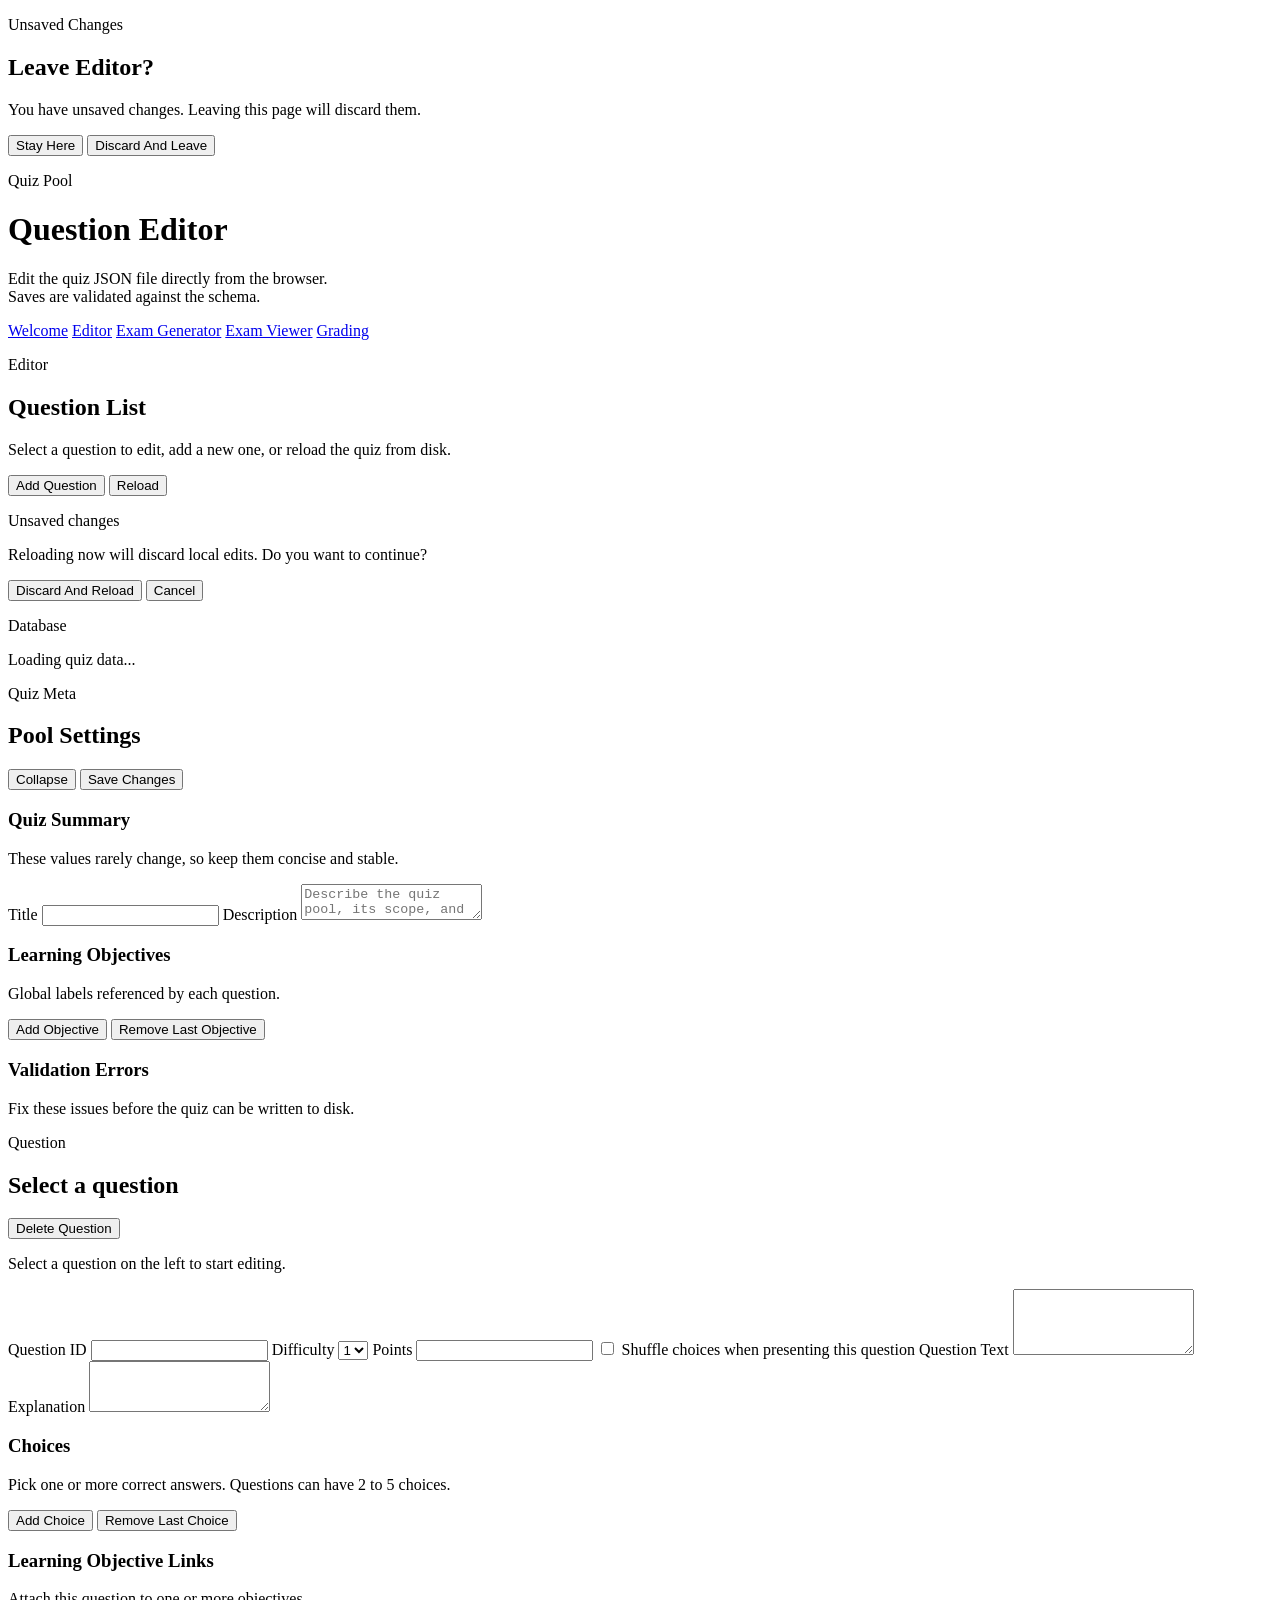
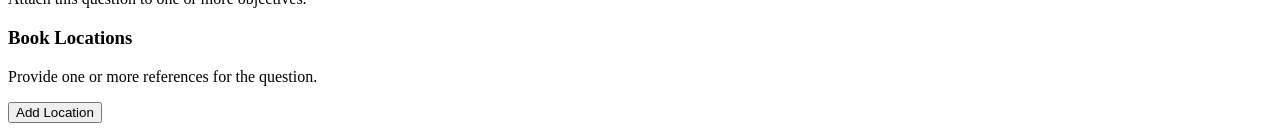
==== web/index.html @ 74e4ee19 "update" ====
<!DOCTYPE html>
<html lang="en">
  <head>
    <meta charset="UTF-8" />
    <meta name="viewport" content="width=device-width, initial-scale=1.0" />
    <title>Quiz Pool Editor</title>
    <link rel="stylesheet" href="/app.css" />
  </head>
  <body class="editor-page">
    <div id="unsaved-nav-modal" class="detail-modal" aria-hidden="true">
      <div id="unsaved-nav-backdrop" class="detail-modal__backdrop"></div>
      <section class="detail-modal__panel" role="dialog" aria-modal="true" aria-labelledby="unsaved-nav-title">
        <div class="panel__head">
          <div>
            <p class="eyebrow">Unsaved Changes</p>
            <h2 id="unsaved-nav-title">Leave Editor?</h2>
          </div>
        </div>
        <p class="question-detail-sheet__copy">
          You have unsaved changes. Leaving this page will discard them.
        </p>
        <div class="panel__actions">
          <button id="cancel-unsaved-nav" class="button button--ghost" type="button">Stay Here</button>
          <button id="confirm-unsaved-nav" class="button button--danger" type="button">Discard And Leave</button>
        </div>
      </section>
    </div>
    <div class="page-shell">
      <header class="panel masthead">
        <div class="masthead__copy">
          <p class="eyebrow">Quiz Pool</p>
          <h1>Question Editor</h1>
          <p class="sidebar__copy">
            Edit the quiz JSON file directly from the browser.<br />
            Saves are validated against the schema.
          </p>
        </div>
        <nav class="page-links">
          <a class="page-link" href="/">Welcome</a>
          <a class="page-link is-active" href="/index.html">Editor</a>
          <a class="page-link" href="/generator.html">Exam Generator</a>
          <a class="page-link" href="/viewer.html">Exam Viewer</a>
          <a class="page-link" href="/grading.html">Grading</a>
        </nav>
      </header>

      <div class="generator-layout">
        <aside class="panel generator-controls sidebar">
          <div class="sidebar__header">
            <p class="eyebrow">Editor</p>
            <h2>Question List</h2>
            <p class="sidebar__copy">
              Select a question to edit, add a new one, or reload the quiz from disk.
            </p>
          </div>

          <div class="sidebar__actions">
            <button id="add-question" class="button button--primary" type="button">Add Question</button>
            <button id="reload-quiz" class="button button--ghost" type="button">Reload</button>
          </div>

          <div id="reload-notice" class="notice notice--warning hidden" role="alert">
            <p class="notice__title">Unsaved changes</p>
            <p class="notice__copy">Reloading now will discard local edits. Do you want to continue?</p>
            <div class="notice__actions">
              <button id="confirm-reload" class="button button--danger" type="button">Discard And Reload</button>
              <button id="cancel-reload" class="button button--ghost" type="button">Cancel</button>
            </div>
          </div>

          <div class="status-card">
            <p class="status-card__label">Database</p>
            <p id="db-path" class="status-card__value"></p>
            <p id="save-status" class="status-card__hint">Loading quiz data...</p>
          </div>

          <div id="question-list" class="question-list"></div>
        </aside>

        <main class="editor generator-main">
          <section class="panel panel--meta">
            <div class="panel__head">
              <div>
                <p class="eyebrow">Quiz Meta</p>
                <h2>Pool Settings</h2>
              </div>
              <div class="panel__actions">
                <button id="toggle-meta-panel" class="button button--ghost" type="button" aria-expanded="true">Collapse</button>
                <button id="save-quiz" class="button button--primary" type="button">Save Changes</button>
              </div>
            </div>

            <div id="meta-panel-body" class="meta-panel__body">
              <div class="meta-layout">
              <section class="meta-card">
                <div class="panel__subhead">
                  <div>
                    <h3>Quiz Summary</h3>
                    <p>These values rarely change, so keep them concise and stable.</p>
                  </div>
                </div>
                <div class="field-grid field-grid--meta field-grid--meta-compact">
                  <label class="field">
                    <span>Title</span>
                    <input id="quiz-title" type="text" />
                  </label>

                  <label class="field field--full">
                    <span>Description</span>
                    <textarea id="quiz-description" rows="2" placeholder="Describe the quiz pool, its scope, and any notes for authors or reviewers."></textarea>
                  </label>
                </div>
              </section>

              <section class="meta-card meta-card--objectives">
                <div class="panel__subhead panel__subhead--split">
                  <div>
                    <h3>Learning Objectives</h3>
                    <p>Global labels referenced by each question.</p>
                  </div>
                  <div class="panel__actions">
                    <button id="add-objective" class="button button--ghost" type="button">Add Objective</button>
                    <button id="remove-objective" class="button button--ghost" type="button">Remove Last Objective</button>
                  </div>
                </div>
                <div id="learning-objectives" class="objective-grid objective-grid--compact"></div>
              </section>
              </div>
            </div>
          </section>

          <section id="error-panel" class="panel panel--error hidden">
            <div class="panel__subhead">
              <h3>Validation Errors</h3>
              <p>Fix these issues before the quiz can be written to disk.</p>
            </div>
            <ul id="error-list" class="error-list"></ul>
          </section>

          <section class="panel panel--question">
            <div class="panel__head">
              <div>
                <p class="eyebrow">Question</p>
                <h2 id="question-heading">Select a question</h2>
              </div>
              <button id="delete-question" class="button button--danger" type="button">Delete Question</button>
            </div>

            <div id="empty-state" class="empty-state">
              <p>Select a question on the left to start editing.</p>
            </div>

            <div id="question-editor" class="question-editor hidden">
              <div class="field-grid">
                <label class="field">
                  <span>Question ID</span>
                  <input id="question-id" type="text" />
                </label>

                <label class="field">
                  <span>Difficulty</span>
                  <select id="question-difficulty">
                    <option value="1">1</option>
                    <option value="2">2</option>
                    <option value="3">3</option>
                    <option value="4">4</option>
                    <option value="5">5</option>
                  </select>
                </label>

                <label class="field">
                  <span>Points</span>
                  <input id="question-points" type="number" min="1" step="1" />
                </label>

                <label class="field field--checkbox">
                  <input id="question-shuffle" type="checkbox" />
                  <span>Shuffle choices when presenting this question</span>
                </label>

                <label class="field field--full">
                  <span>Question Text</span>
                  <textarea id="question-text" rows="4"></textarea>
                </label>

                <label class="field field--full">
                  <span>Explanation</span>
                  <textarea id="question-explanation" rows="3"></textarea>
                </label>
              </div>

              <div class="editor-grid">
                <section class="card">
                  <div class="panel__subhead">
                    <h3>Choices</h3>
                    <p>Pick one or more correct answers. Questions can have 2 to 5 choices.</p>
                  </div>
                  <div class="choice-actions">
                    <button id="add-choice" class="button button--ghost" type="button">Add Choice</button>
                    <button id="remove-choice" class="button button--ghost" type="button">Remove Last Choice</button>
                  </div>
                  <div id="choices-editor" class="choices-editor"></div>
                </section>

                <section class="card">
                  <div class="panel__subhead">
                    <h3>Learning Objective Links</h3>
                    <p>Attach this question to one or more objectives.</p>
                  </div>
                  <div id="question-objectives" class="checkbox-stack"></div>
                </section>
              </div>

              <section class="card">
                <div class="panel__subhead">
                  <h3>Book Locations</h3>
                  <p>Provide one or more references for the question.</p>
                </div>
                <div id="book-locations" class="book-locations"></div>
                <button id="add-location" class="button button--ghost" type="button">Add Location</button>
              </section>
            </div>
          </section>
        </main>
      </div>
    </div>

    <template id="objective-template">
      <label class="field">
        <span></span>
        <input type="text" />
      </label>
    </template>

    <template id="choice-template">
      <div class="choice-row">
        <label class="choice-row__correct">
          <input type="checkbox" />
          <span></span>
        </label>
        <label class="field">
          <span>Choice Text</span>
          <input type="text" />
        </label>
      </div>
    </template>

    <template id="objective-link-template">
      <label class="checkbox-pill">
        <input type="checkbox" />
        <span></span>
      </label>
    </template>

    <template id="location-template">
      <div class="location-card">
        <div class="location-card__head">
          <strong>Reference</strong>
          <button class="button button--tiny button--danger" type="button">Remove</button>
        </div>
        <div class="field-grid">
          <label class="field">
            <span>Chapter</span>
            <input data-key="chapter" type="text" />
          </label>
          <label class="field">
            <span>Section</span>
            <input data-key="section" type="text" />
          </label>
          <label class="field">
            <span>Page</span>
            <input data-key="page" type="text" />
          </label>
          <label class="field field--full">
            <span>Reference Note</span>
            <textarea data-key="reference" rows="2"></textarea>
          </label>
        </div>
      </div>
    </template>

    <script type="module" src="/app.js"></script>
  </body>
</html>
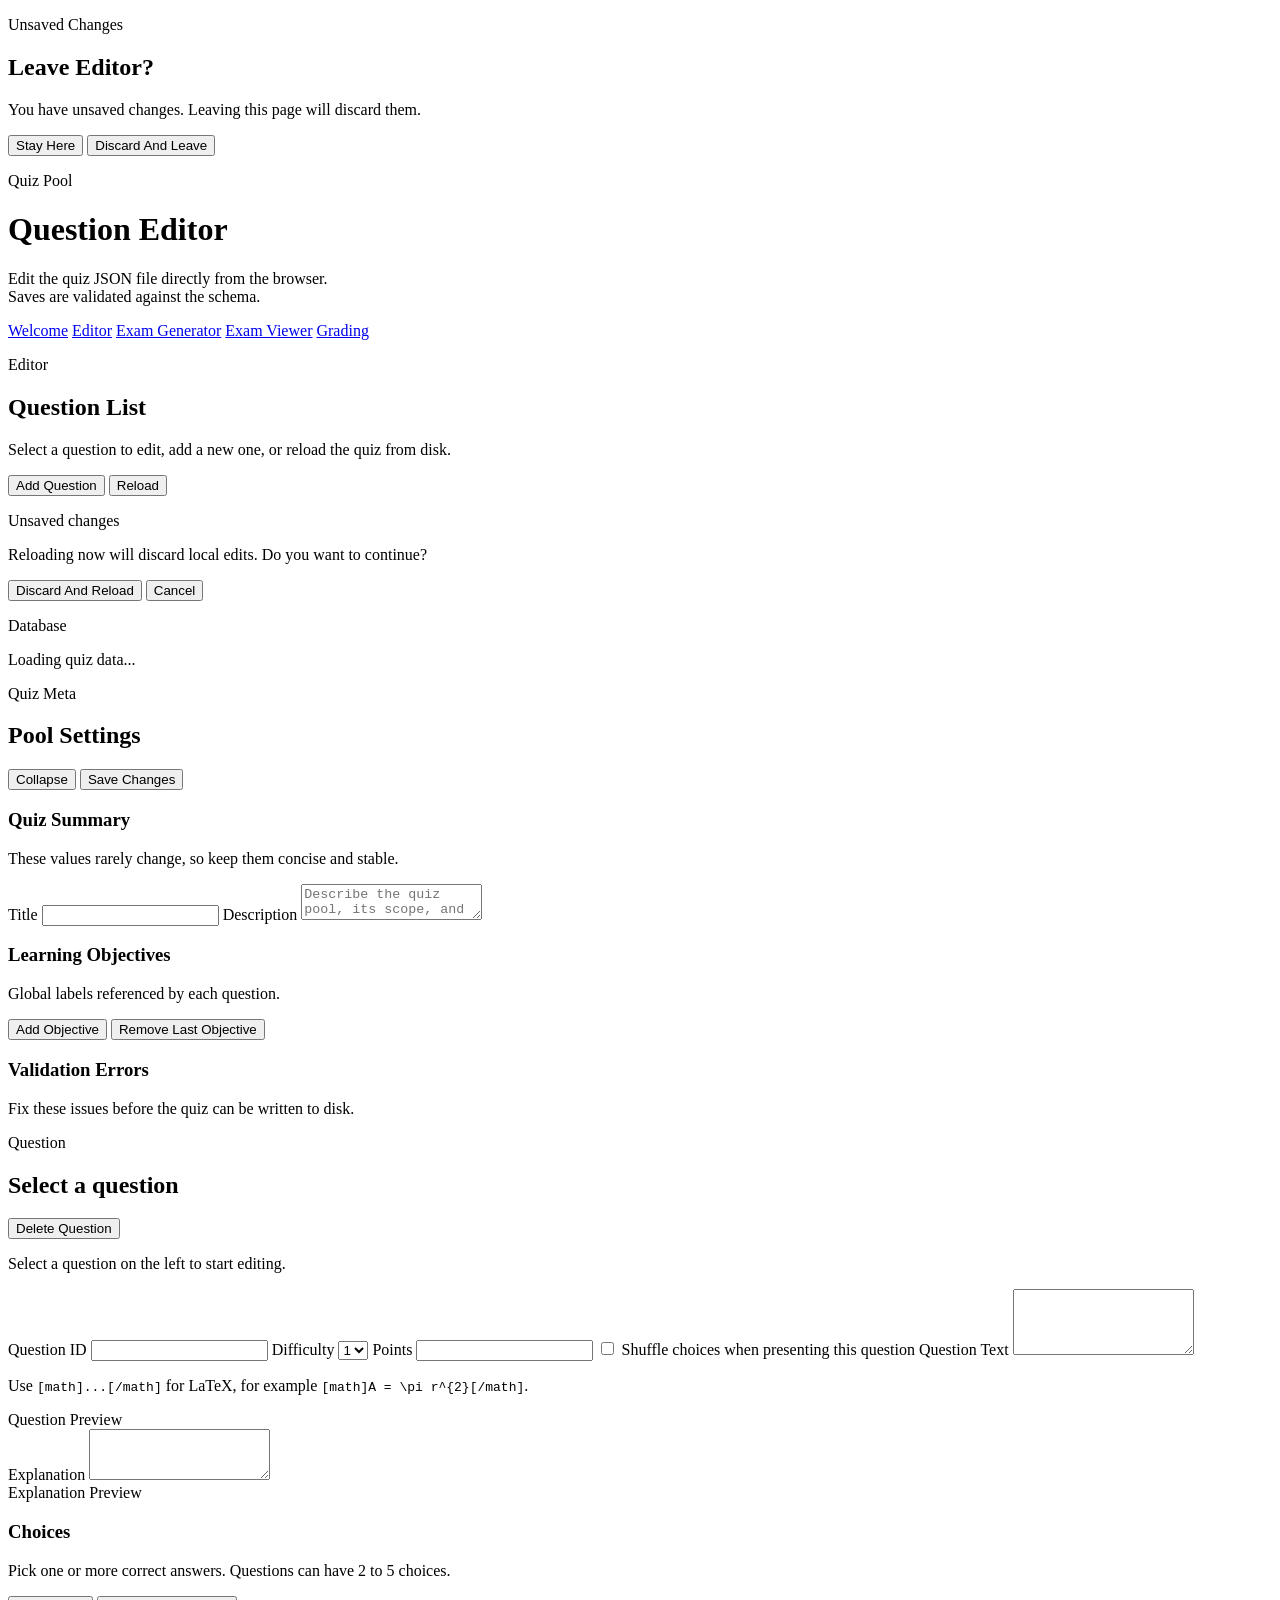
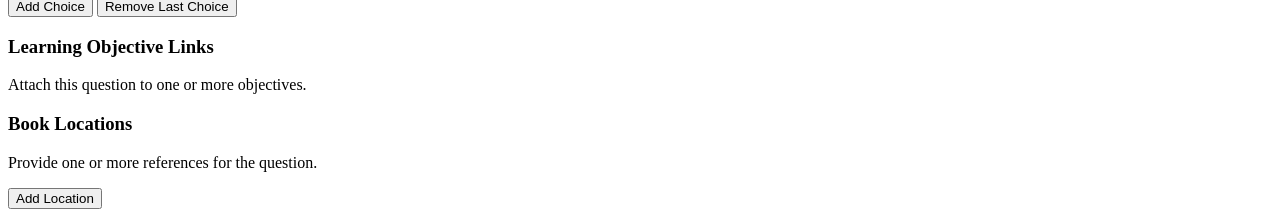
==== commit cc6e2302: "update" ====
--- a/web/index.html
+++ b/web/index.html
@@ -181,12 +181,21 @@
                 <label class="field field--full">
                   <span>Question Text</span>
                   <textarea id="question-text" rows="4"></textarea>
-                </label>
+                  <p class="helper-copy field__hint">Use <code>[math]...[/math]</code> for LaTeX, for example <code>[math]A = \pi r^{2}[/math]</code>.</p>
+                </label>
+                <div class="field field--full">
+                  <span>Question Preview</span>
+                  <div id="question-text-preview" class="rich-preview question-detail-sheet__copy"></div>
+                </div>
 
                 <label class="field field--full">
                   <span>Explanation</span>
                   <textarea id="question-explanation" rows="3"></textarea>
                 </label>
+                <div class="field field--full">
+                  <span>Explanation Preview</span>
+                  <div id="question-explanation-preview" class="rich-preview question-detail-sheet__copy"></div>
+                </div>
               </div>
 
               <div class="editor-grid">
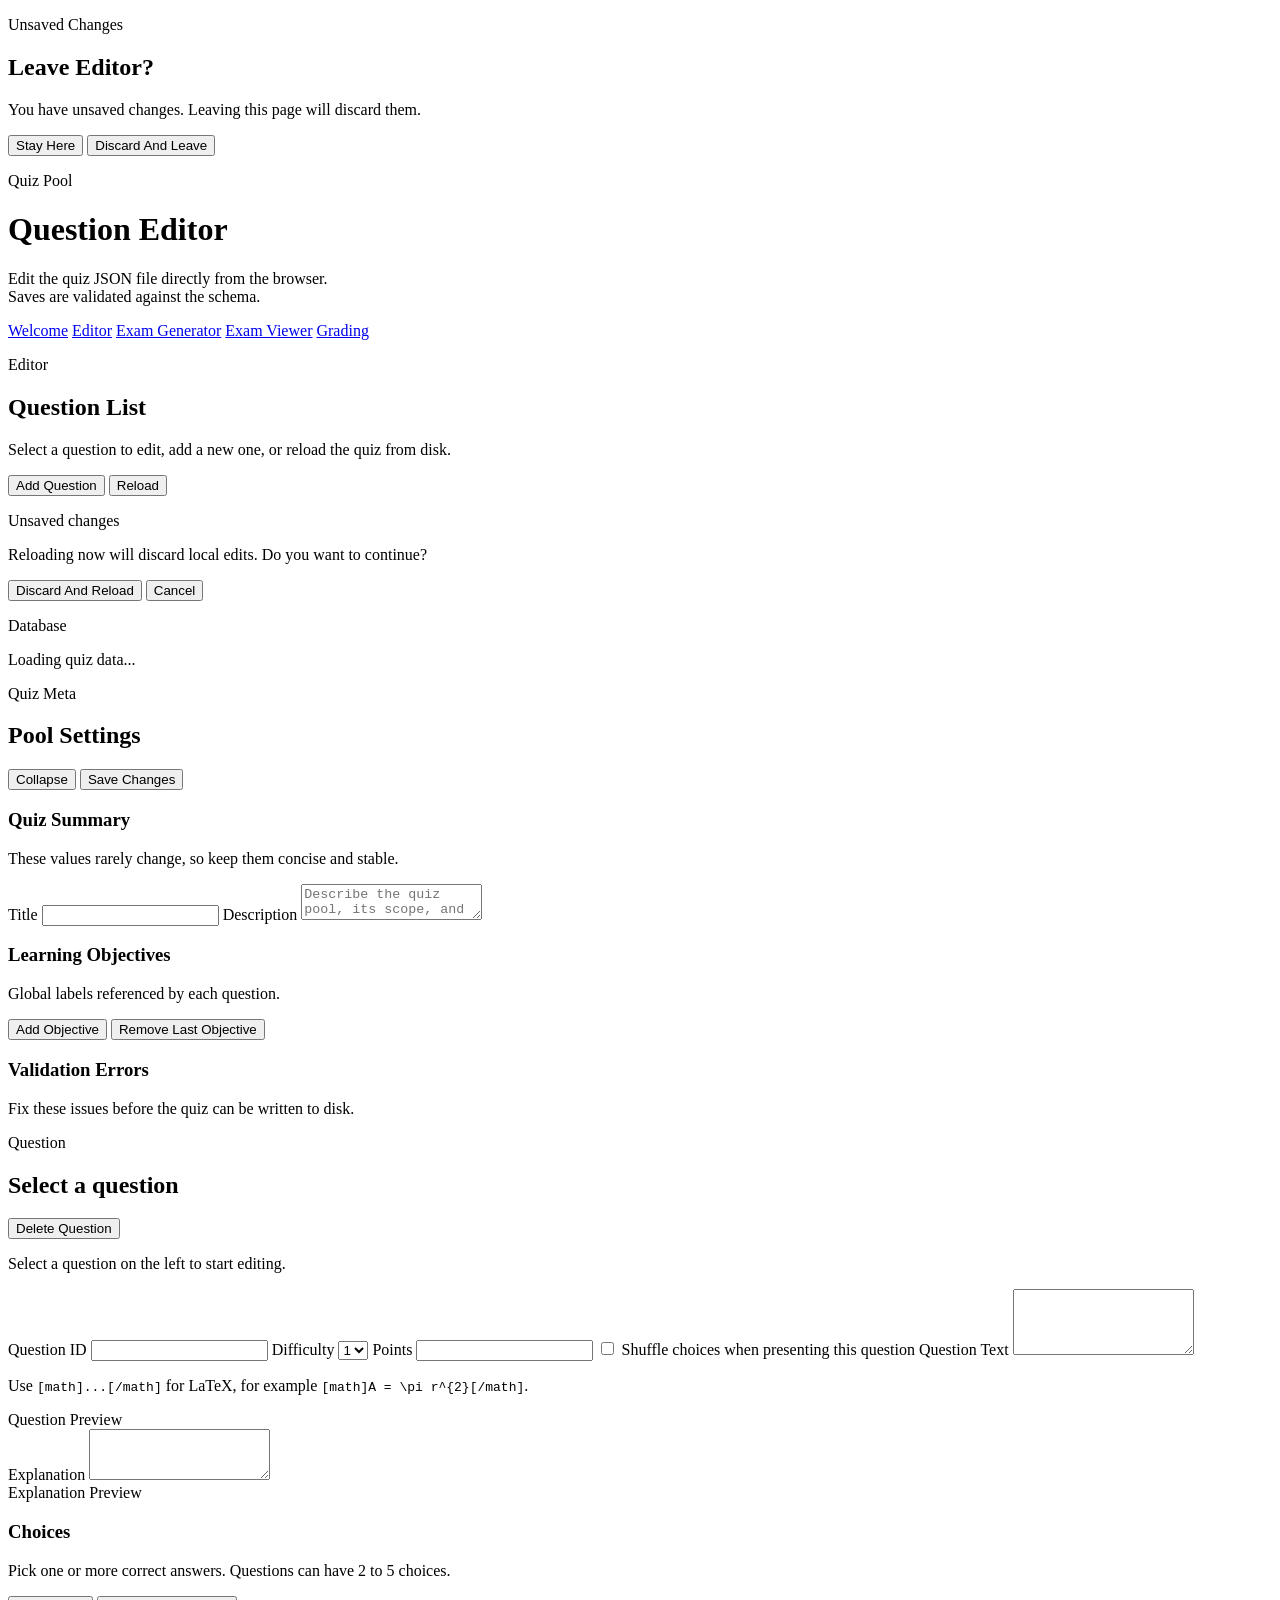
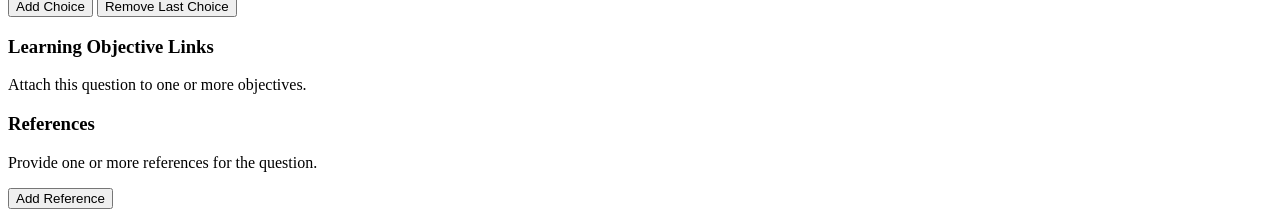
==== commit 43277dd5: "update" ====
--- a/web/index.html
+++ b/web/index.html
@@ -222,11 +222,11 @@
 
               <section class="card">
                 <div class="panel__subhead">
-                  <h3>Book Locations</h3>
+                  <h3>References</h3>
                   <p>Provide one or more references for the question.</p>
                 </div>
-                <div id="book-locations" class="book-locations"></div>
-                <button id="add-location" class="button button--ghost" type="button">Add Location</button>
+                <div id="locations" class="locations"></div>
+                <button id="add-location" class="button button--ghost" type="button">Add Reference</button>
               </section>
             </div>
           </section>
@@ -247,10 +247,16 @@
           <input type="checkbox" />
           <span></span>
         </label>
-        <label class="field">
-          <span>Choice Text</span>
-          <input type="text" />
-        </label>
+        <div class="choice-row__body">
+          <label class="field">
+            <span>Choice Text</span>
+            <input type="text" />
+          </label>
+          <div class="field choice-row__preview-field hidden">
+            <span>Choice Preview</span>
+            <div class="rich-preview choice-row__preview"></div>
+          </div>
+        </div>
       </div>
     </template>
 
@@ -268,6 +274,10 @@
           <button class="button button--tiny button--danger" type="button">Remove</button>
         </div>
         <div class="field-grid">
+          <label class="field field--full">
+            <span>Source / Citation</span>
+            <input data-key="source" type="text" />
+          </label>
           <label class="field">
             <span>Chapter</span>
             <input data-key="chapter" type="text" />
@@ -281,6 +291,10 @@
             <input data-key="page" type="text" />
           </label>
           <label class="field field--full">
+            <span>URL</span>
+            <input data-key="url" type="url" />
+          </label>
+          <label class="field field--full">
             <span>Reference Note</span>
             <textarea data-key="reference" rows="2"></textarea>
           </label>
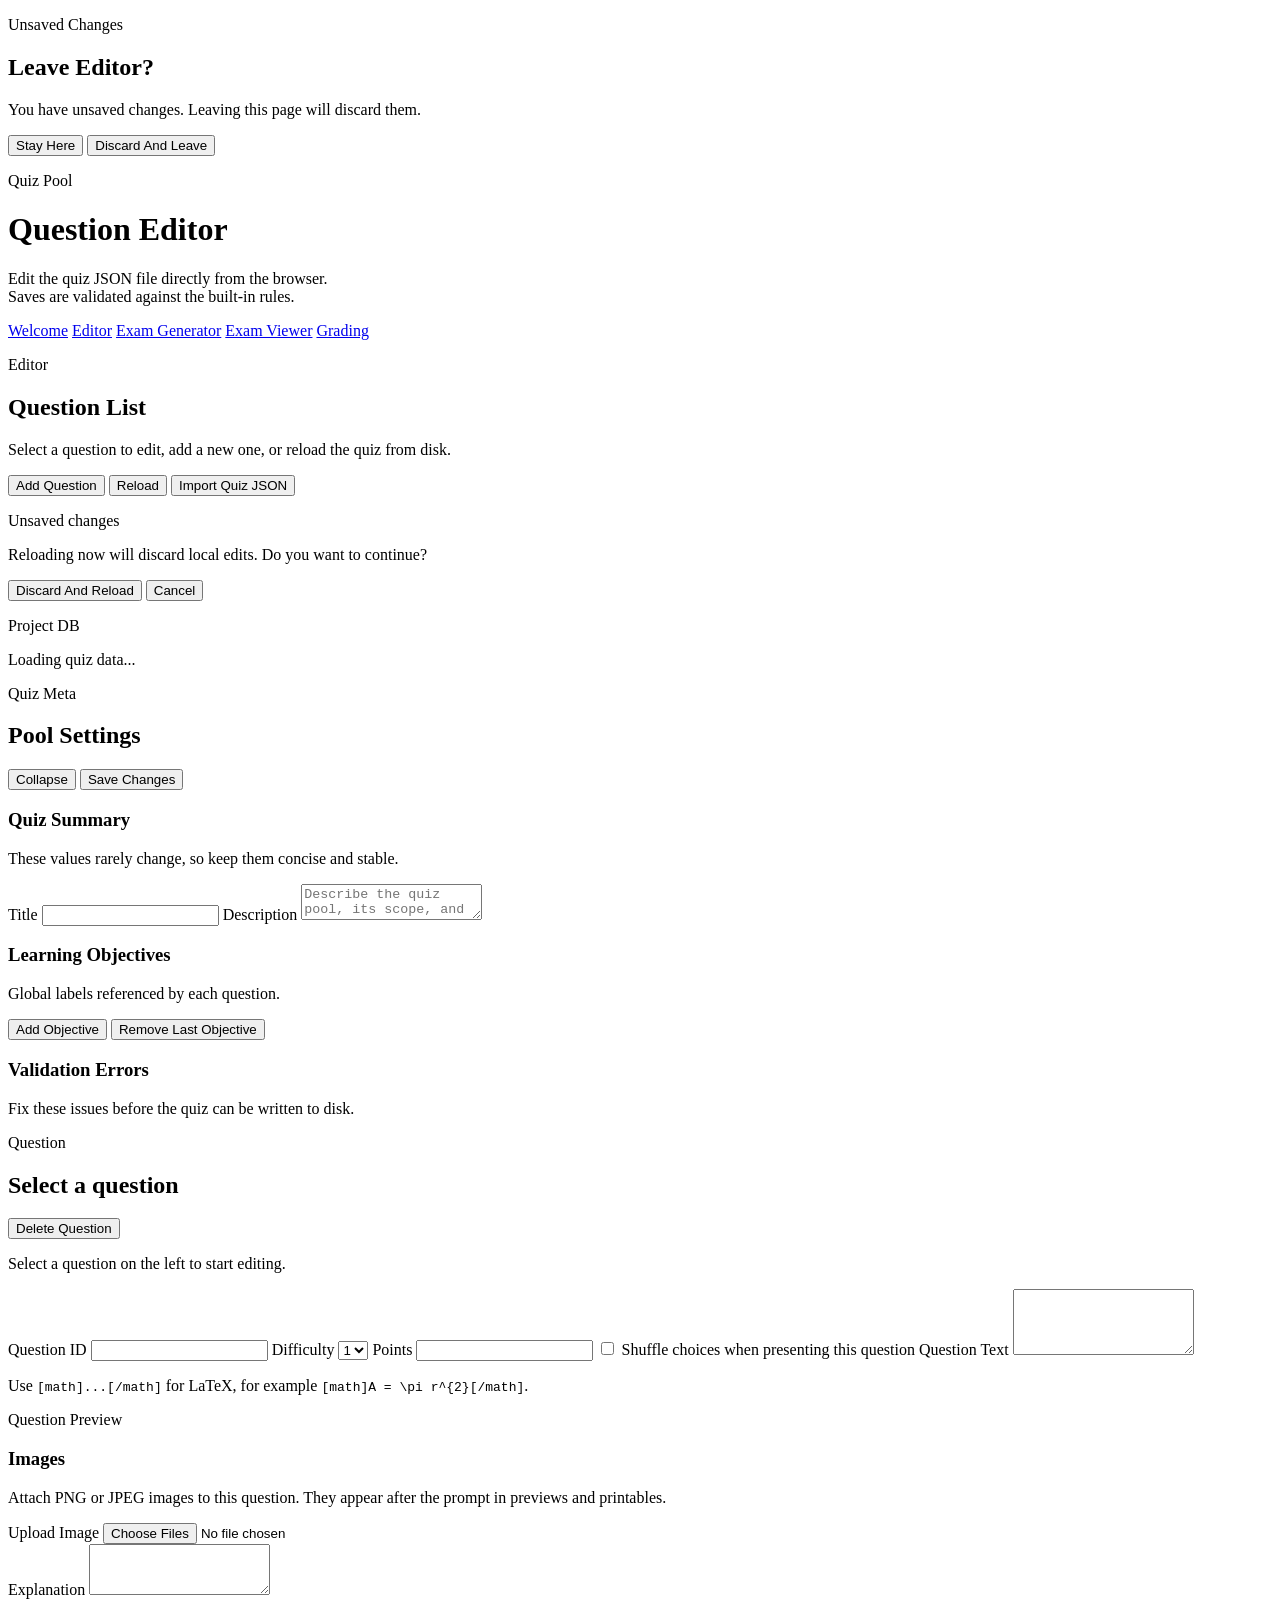
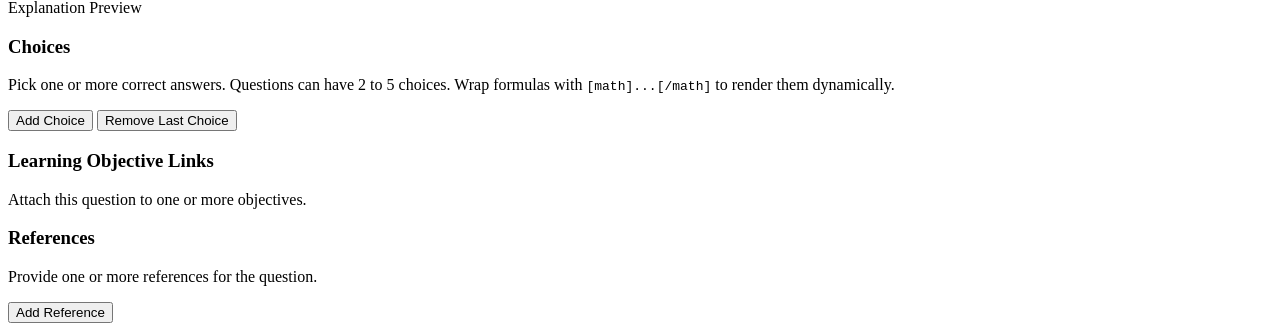
==== commit f62a69d3: "update" ====
--- a/web/index.html
+++ b/web/index.html
@@ -32,7 +32,7 @@
           <h1>Question Editor</h1>
           <p class="sidebar__copy">
             Edit the quiz JSON file directly from the browser.<br />
-            Saves are validated against the schema.
+            Saves are validated against the built-in rules.
           </p>
         </div>
         <nav class="page-links">
@@ -57,6 +57,7 @@
           <div class="sidebar__actions">
             <button id="add-question" class="button button--primary" type="button">Add Question</button>
             <button id="reload-quiz" class="button button--ghost" type="button">Reload</button>
+            <button id="import-quiz-json" class="button button--ghost" type="button">Import Quiz JSON</button>
           </div>
 
           <div id="reload-notice" class="notice notice--warning hidden" role="alert">
@@ -69,7 +70,7 @@
           </div>
 
           <div class="status-card">
-            <p class="status-card__label">Database</p>
+            <p class="status-card__label">Project DB</p>
             <p id="db-path" class="status-card__value"></p>
             <p id="save-status" class="status-card__hint">Loading quiz data...</p>
           </div>
@@ -188,6 +189,18 @@
                   <div id="question-text-preview" class="rich-preview question-detail-sheet__copy"></div>
                 </div>
 
+                <section class="card field--full">
+                  <div class="panel__subhead">
+                    <h3>Images</h3>
+                    <p>Attach PNG or JPEG images to this question. They appear after the prompt in previews and printables.</p>
+                  </div>
+                  <div id="question-images" class="question-image-list"></div>
+                  <label class="button button--ghost question-image-upload">
+                    <span>Upload Image</span>
+                    <input id="question-image-upload" type="file" accept="image/png,image/jpeg" multiple />
+                  </label>
+                </section>
+
                 <label class="field field--full">
                   <span>Explanation</span>
                   <textarea id="question-explanation" rows="3"></textarea>
@@ -202,7 +215,7 @@
                 <section class="card">
                   <div class="panel__subhead">
                     <h3>Choices</h3>
-                    <p>Pick one or more correct answers. Questions can have 2 to 5 choices.</p>
+                    <p>Pick one or more correct answers. Questions can have 2 to 5 choices. Wrap formulas with <code>[math]...[/math]</code> to render them dynamically.</p>
                   </div>
                   <div class="choice-actions">
                     <button id="add-choice" class="button button--ghost" type="button">Add Choice</button>
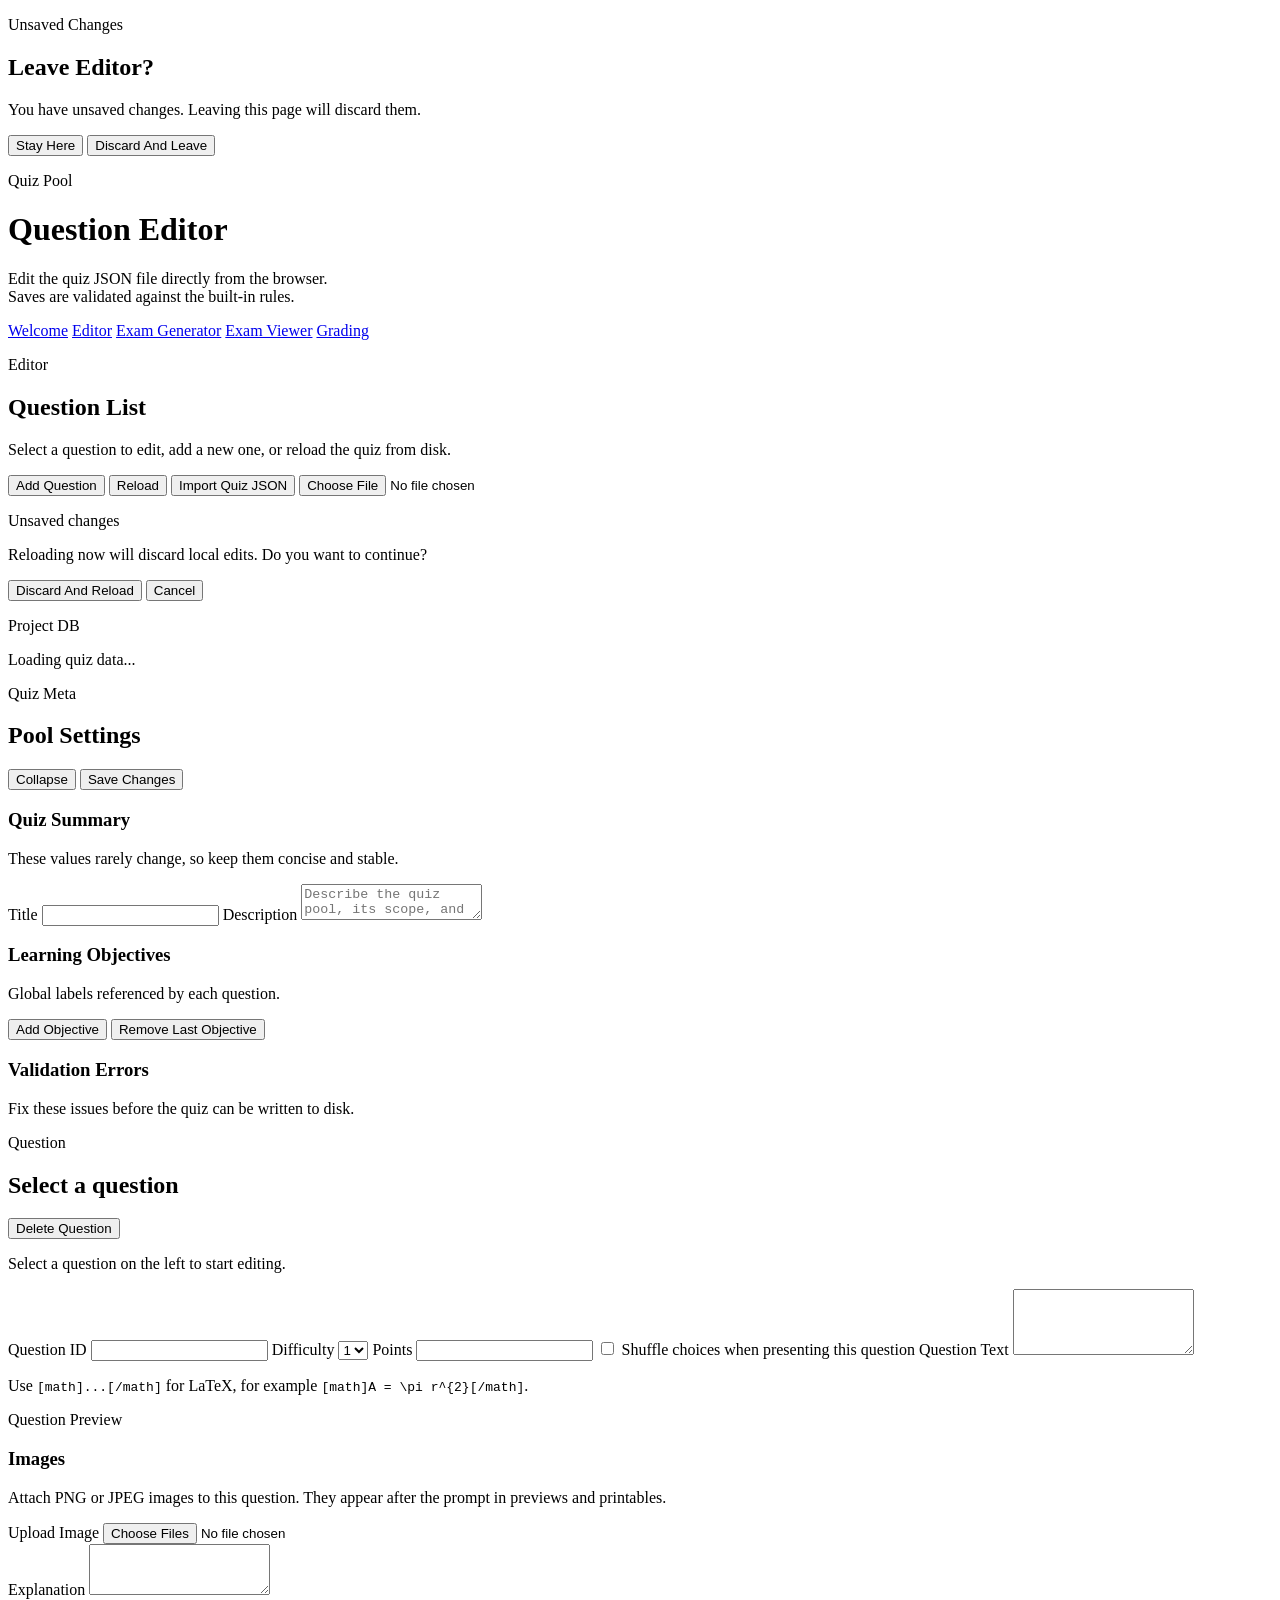
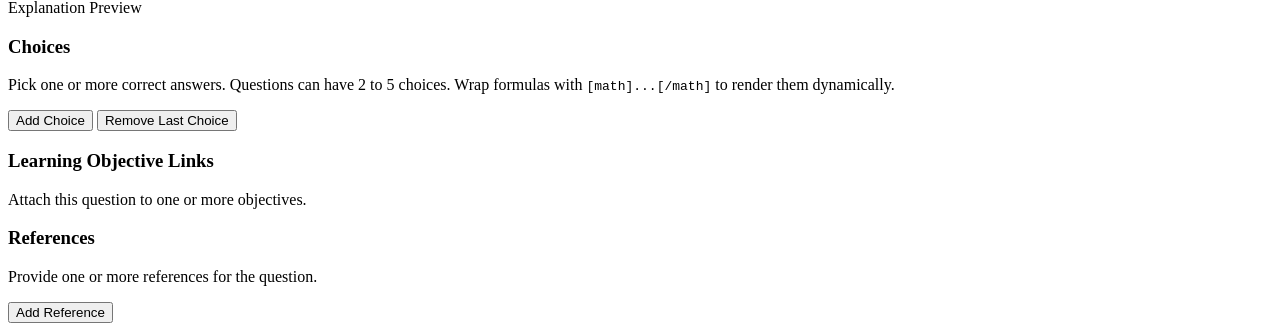
==== commit ef9fed37: "update" ====
--- a/web/index.html
+++ b/web/index.html
@@ -58,6 +58,7 @@
             <button id="add-question" class="button button--primary" type="button">Add Question</button>
             <button id="reload-quiz" class="button button--ghost" type="button">Reload</button>
             <button id="import-quiz-json" class="button button--ghost" type="button">Import Quiz JSON</button>
+            <input id="import-quiz-json-file" class="visually-hidden-file" type="file" accept=".json,application/json" />
           </div>
 
           <div id="reload-notice" class="notice notice--warning hidden" role="alert">
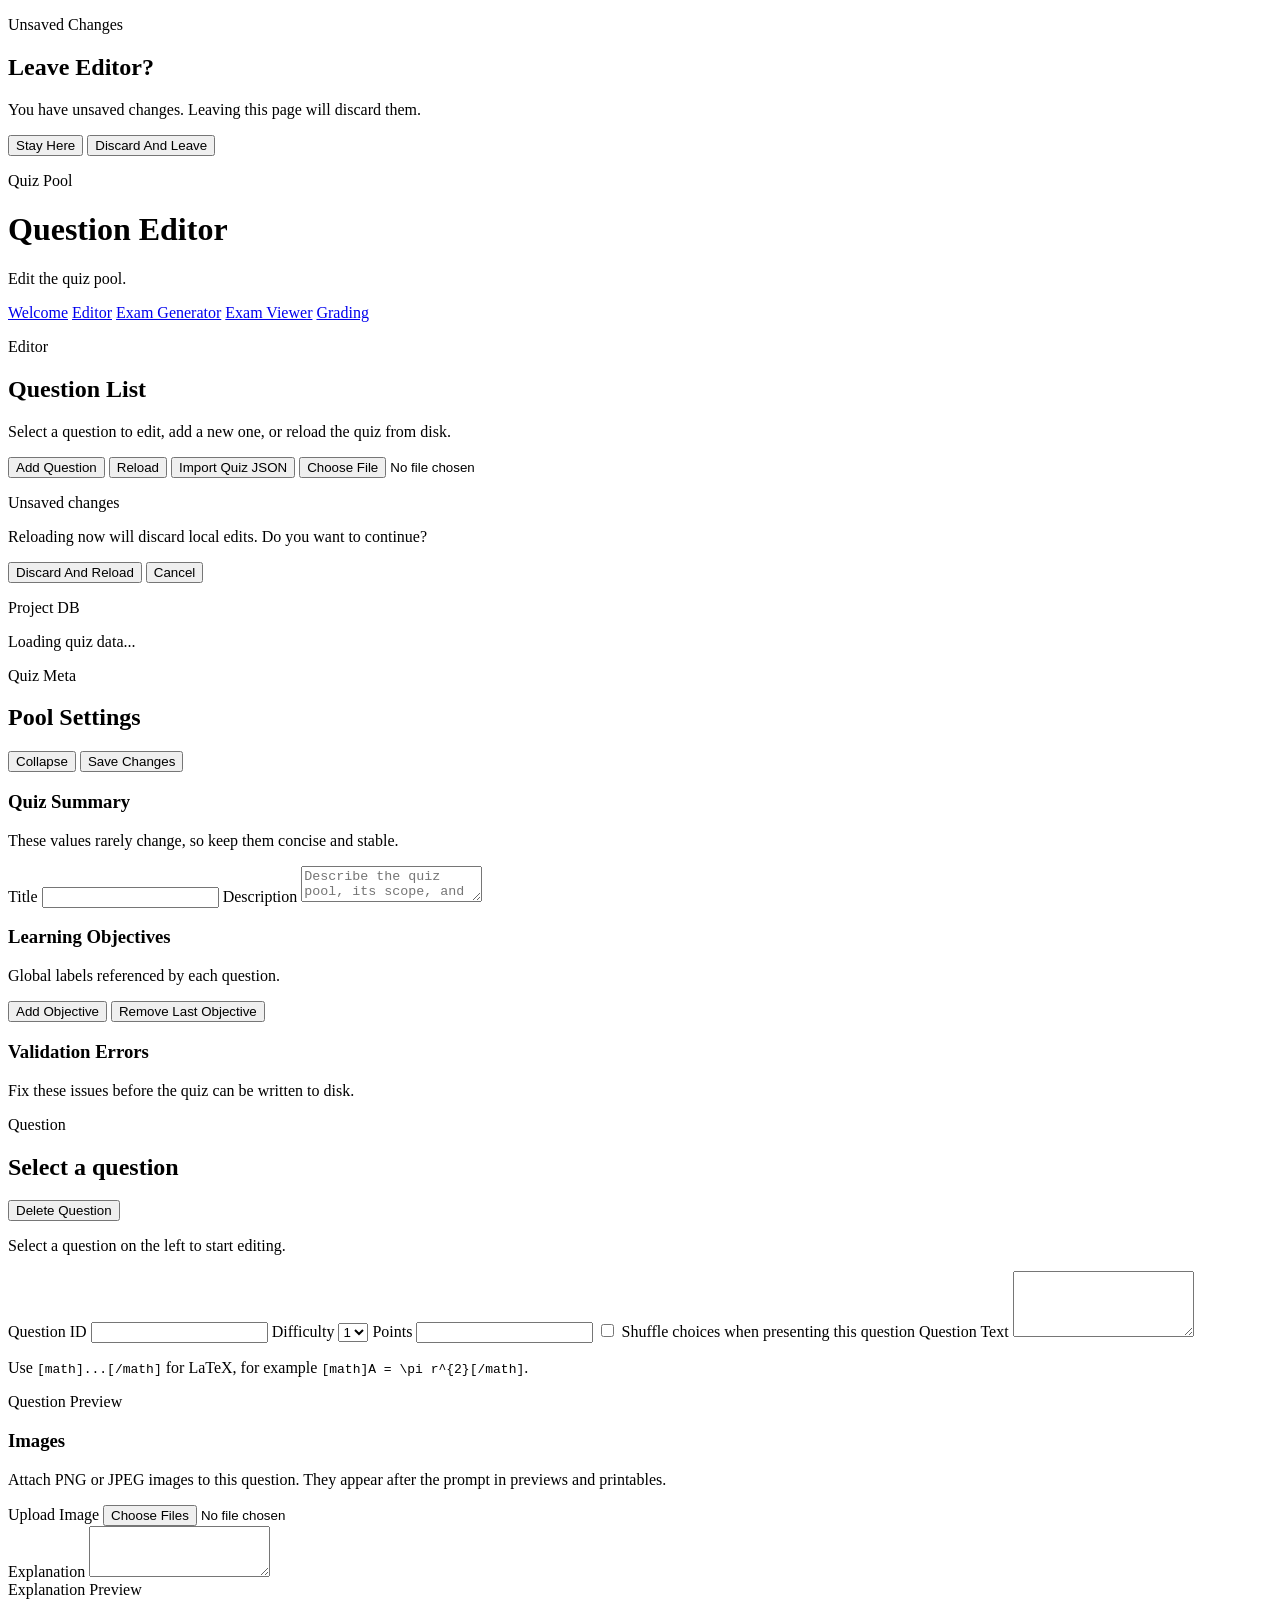
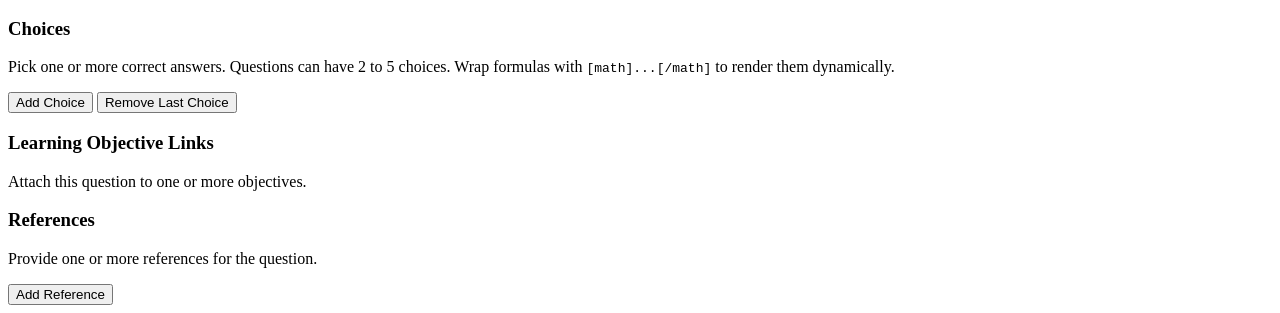
==== commit 9c307e9c: "update" ====
--- a/web/index.html
+++ b/web/index.html
@@ -31,8 +31,8 @@
           <p class="eyebrow">Quiz Pool</p>
           <h1>Question Editor</h1>
           <p class="sidebar__copy">
-            Edit the quiz JSON file directly from the browser.<br />
-            Saves are validated against the built-in rules.
+            Edit the quiz pool.<br />
+
           </p>
         </div>
         <nav class="page-links">
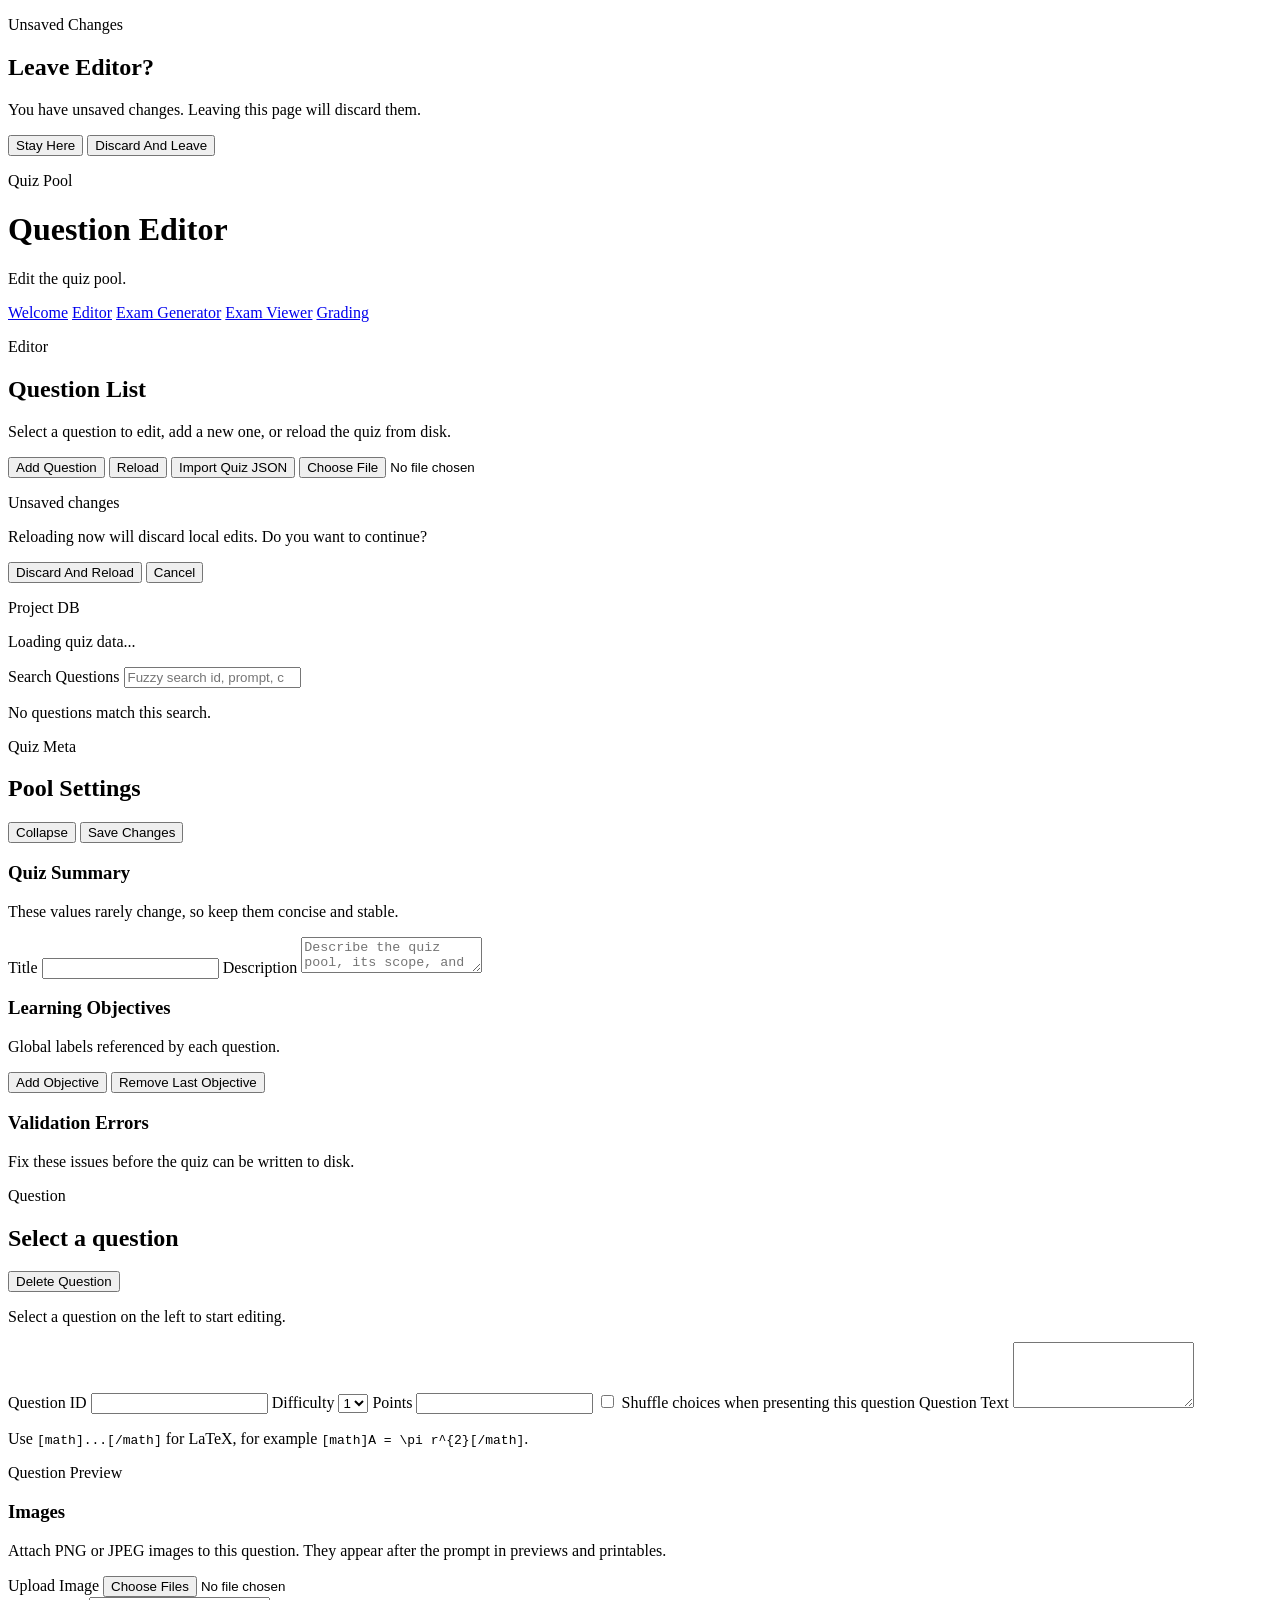
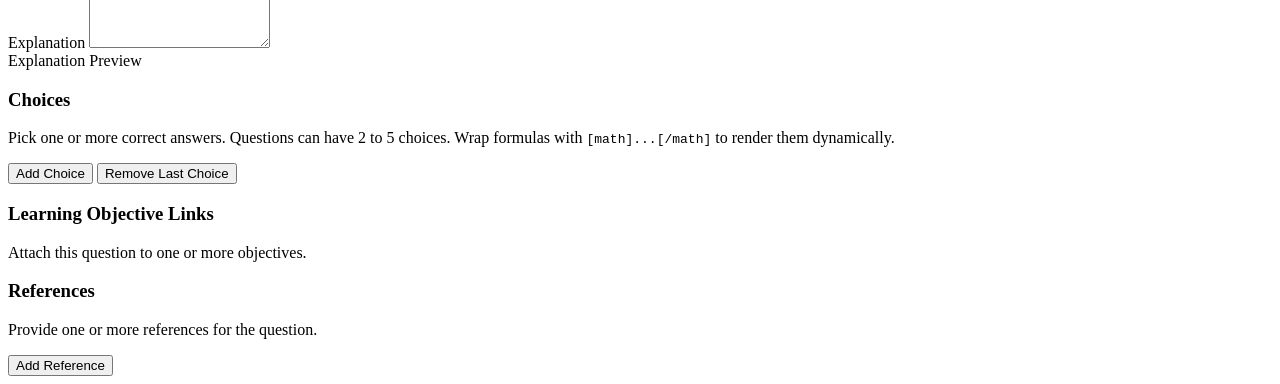
==== commit a01cea29: "update" ====
--- a/web/index.html
+++ b/web/index.html
@@ -76,7 +76,19 @@
             <p id="save-status" class="status-card__hint">Loading quiz data...</p>
           </div>
 
+          <label class="field field--full">
+            <span>Search Questions</span>
+            <input
+              id="question-search"
+              type="search"
+              autocomplete="off"
+              placeholder="Fuzzy search id, prompt, choices, objectives, sources…"
+            />
+            <span id="question-search-summary" class="field__hint"></span>
+          </label>
+
           <div id="question-list" class="question-list"></div>
+          <p id="question-list-empty" class="helper-copy hidden">No questions match this search.</p>
         </aside>
 
         <main class="editor generator-main">
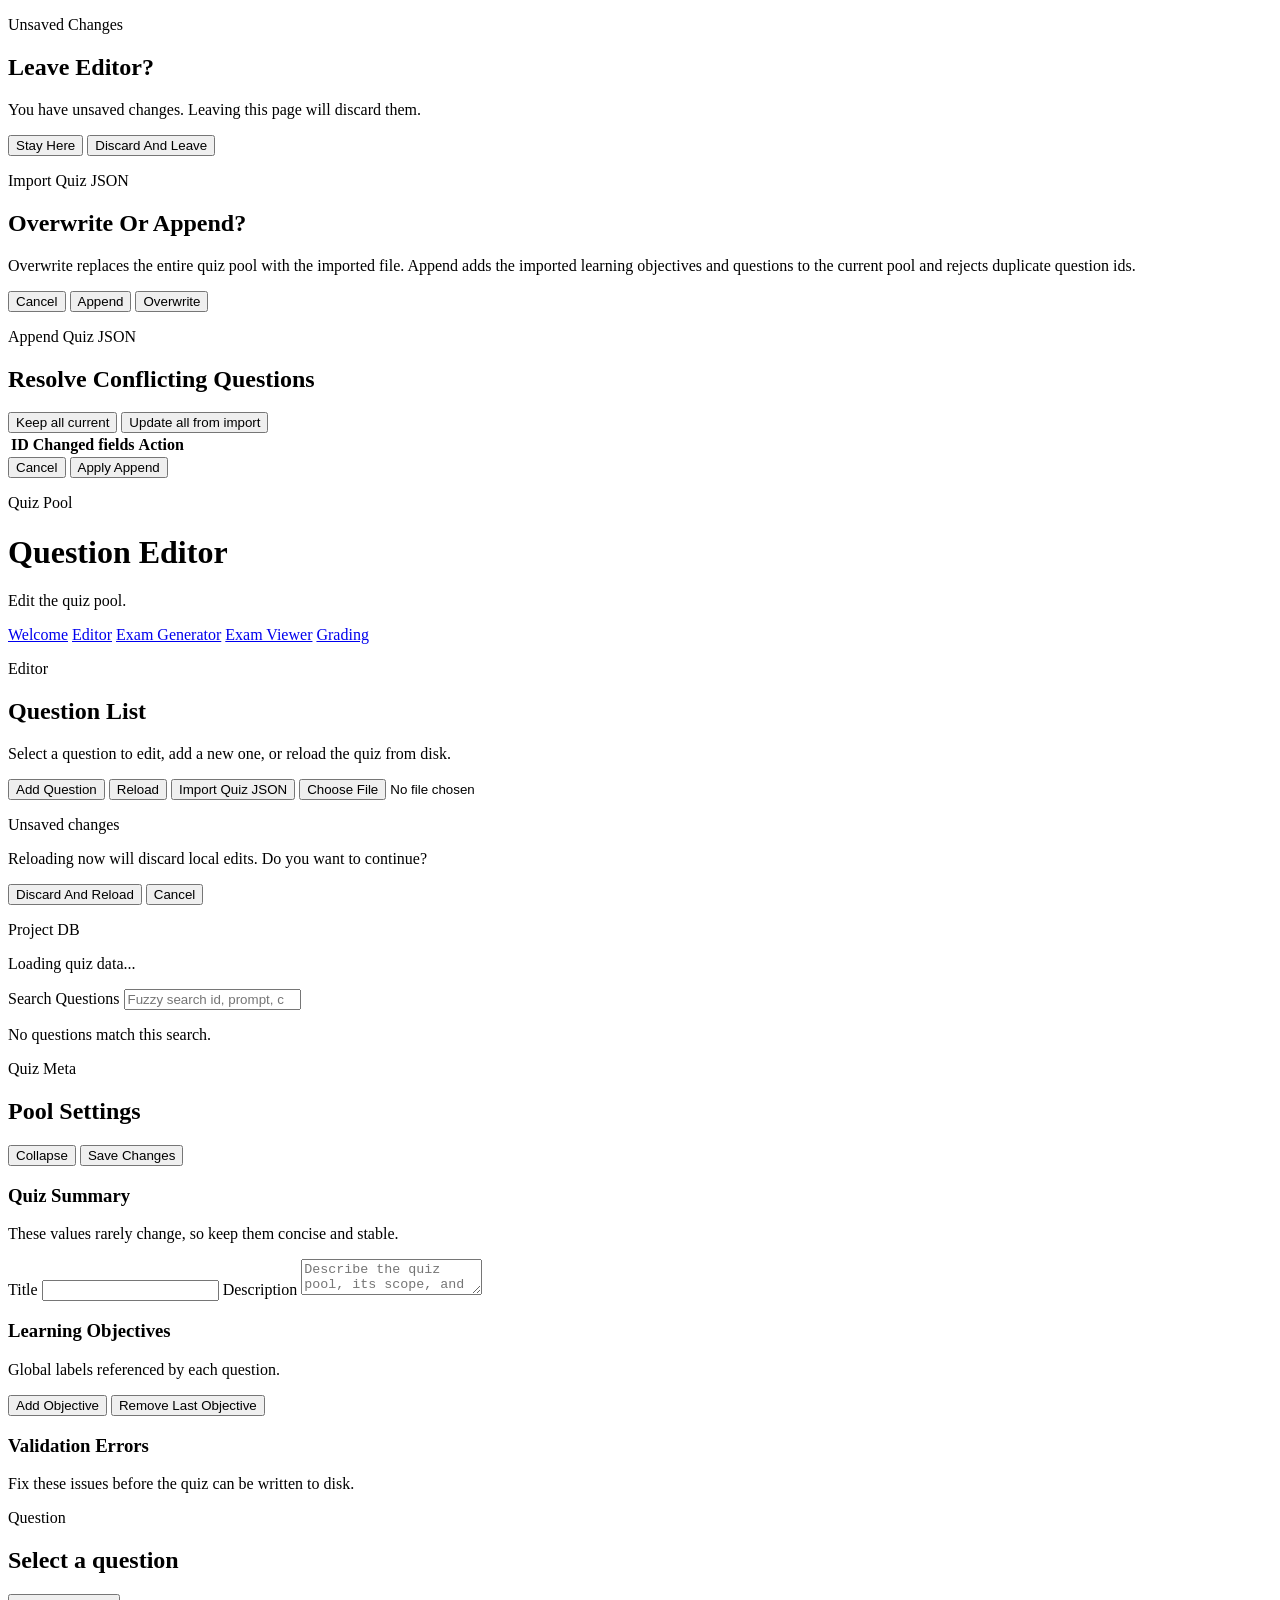
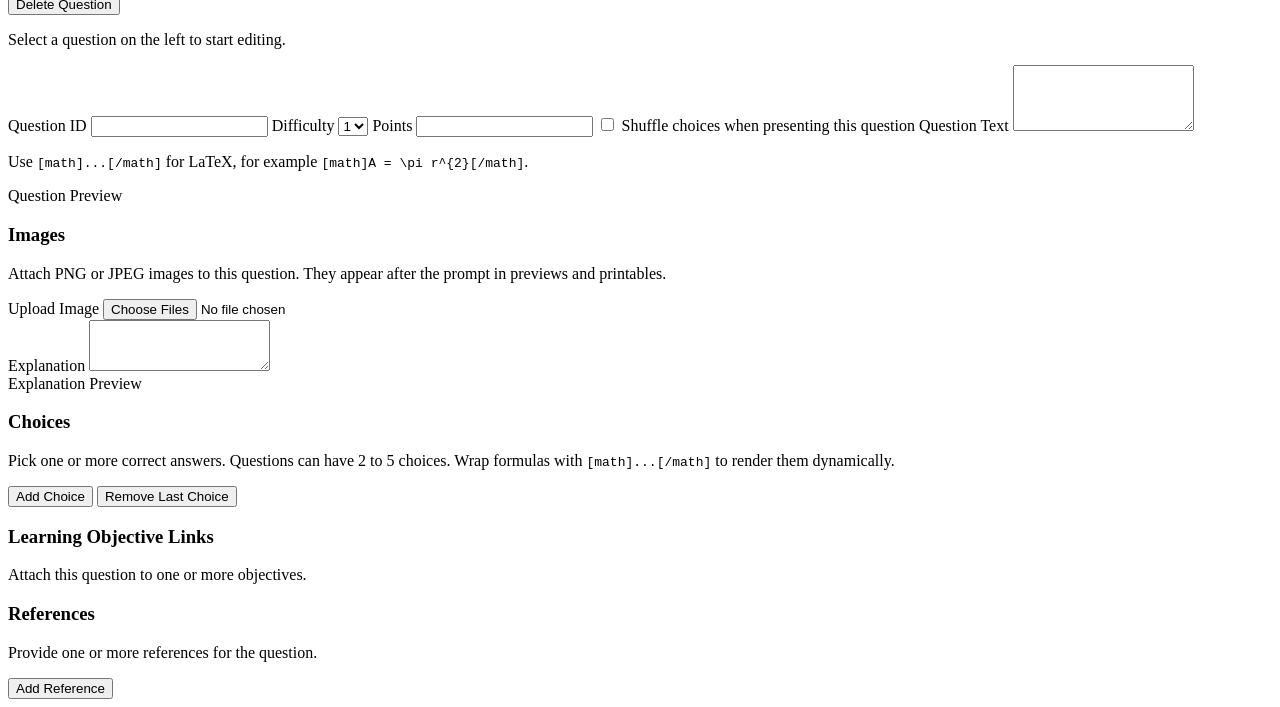
==== commit 51e38793: "update" ====
--- a/web/index.html
+++ b/web/index.html
@@ -25,6 +25,63 @@
         </div>
       </section>
     </div>
+    <div id="import-mode-modal" class="detail-modal" aria-hidden="true">
+      <div id="import-mode-backdrop" class="detail-modal__backdrop"></div>
+      <section class="detail-modal__panel" role="dialog" aria-modal="true" aria-labelledby="import-mode-title">
+        <div class="panel__head">
+          <div>
+            <p class="eyebrow">Import Quiz JSON</p>
+            <h2 id="import-mode-title">Overwrite Or Append?</h2>
+          </div>
+        </div>
+        <p class="question-detail-sheet__copy">
+          Overwrite replaces the entire quiz pool with the imported file.
+          Append adds the imported learning objectives and questions to the
+          current pool and rejects duplicate question ids.
+        </p>
+        <div class="panel__actions">
+          <button id="cancel-import-mode" class="button button--ghost" type="button">Cancel</button>
+          <button id="append-import-mode" class="button" type="button">Append</button>
+          <button id="overwrite-import-mode" class="button button--danger" type="button">Overwrite</button>
+        </div>
+      </section>
+    </div>
+    <div id="append-diff-modal" class="detail-modal" aria-hidden="true">
+      <div id="append-diff-backdrop" class="detail-modal__backdrop"></div>
+      <section class="detail-modal__panel" role="dialog" aria-modal="true" aria-labelledby="append-diff-title">
+        <div class="panel__head">
+          <div>
+            <p class="eyebrow">Append Quiz JSON</p>
+            <h2 id="append-diff-title">Resolve Conflicting Questions</h2>
+          </div>
+        </div>
+        <p id="append-diff-summary" class="question-detail-sheet__copy"></p>
+        <div class="panel__subhead">
+          <div></div>
+          <div class="panel__actions">
+            <button id="append-diff-keep-all" class="button button--ghost" type="button">Keep all current</button>
+            <button id="append-diff-update-all" class="button button--ghost" type="button">Update all from import</button>
+          </div>
+        </div>
+        <div class="table-wrap">
+          <table class="pool-table">
+            <thead>
+              <tr>
+                <th>ID</th>
+                <th>Changed fields</th>
+                <th>Action</th>
+              </tr>
+            </thead>
+            <tbody id="append-diff-conflicts-body"></tbody>
+          </table>
+        </div>
+        <p id="append-diff-lo-note" class="helper-copy" hidden></p>
+        <div class="panel__actions">
+          <button id="append-diff-cancel" class="button button--ghost" type="button">Cancel</button>
+          <button id="append-diff-apply" class="button" type="button">Apply Append</button>
+        </div>
+      </section>
+    </div>
     <div class="page-shell">
       <header class="panel masthead">
         <div class="masthead__copy">
@@ -329,5 +386,6 @@
     </template>
 
     <script type="module" src="/app.js"></script>
+    <script type="module" src="/snapshots.js"></script>
   </body>
 </html>
